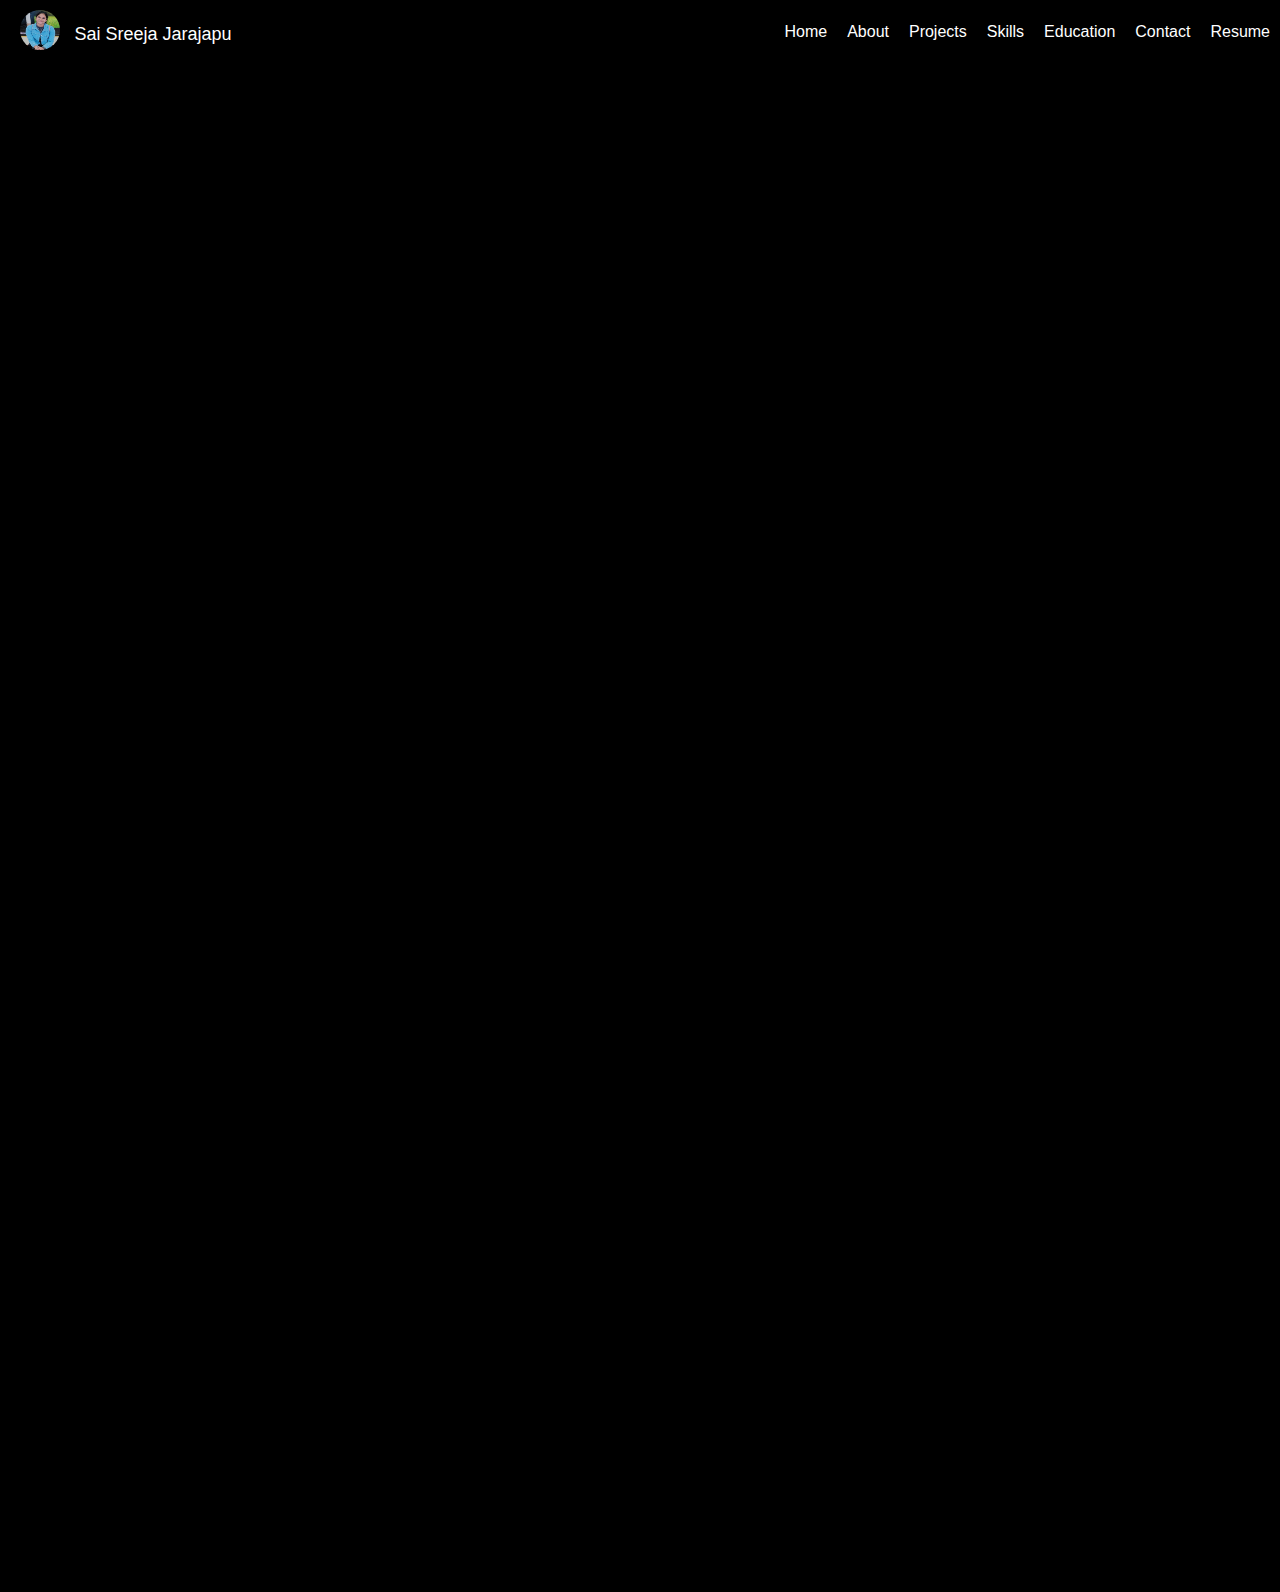
==== experience.html @ ba86ce4d "Add files via upload" ====
<!DOCTYPE html>
<html lang="en">
<head>
    <meta charset="UTF-8">
    <meta name="viewport" content="width=device-width, initial-scale=1.0">
    <title>Sreeja's Portfolio</title>
    <link rel="stylesheet" href="styles.css">
</head>
<body>
  <div id="navbar">
    <nav>
        <div class="left-section">
            <div class="profile">
                <img src="profile pic.jpg" alt="Profile Picture" class="profile-picture">
                <span class="profile-name">Sai Sreeja Jarajapu</span>
            </div>
        </div>
        <div class="right-section">
            <button id="nav-toggle">☰</button>
            <ul>
              <li><a href="index.html">Home</a></li>
              <br>
                <li><a href="about.html">About</a></li>
               
                <br>
                <li><a href="projects.html">Projects</a></li>
                <br>
                <li><a href="skills.html">Skills</a></li>
                <br>
                <li><a href="education.html">Education</a></li>
                <br>
                <li><a href="contact.html">Contact</a></li>
                <br>
                <li><a href="resume.html">Resume</a></li>
            </ul>
        </div>
    </nav>
</div>

<section id="experience">
  <h2 class="about-me">Experience</h2>
  <div class="intro-me"> 
    <div class="experience-block">
        <h3 style="color: aqua;">AI/ML Intern @ Ybi Foundation</h3>
        <span>June 2024 - July 2024</span>
        <p><span style="font-weight: bold;
        color: rgb(202, 50, 253);">Objective:</span>Developed a predictive model to identify bank customer churn using SVM Classifier with optimized performance through GridSearch and handling imbalanced data with ROS.
    <br>
    <br>
            <span style="font-weight: bold;
        color: rgb(202, 50, 253);">Achievements:</span> Implemented data encoding and feature scaling techniques. Addressed class imbalance using Random Over Sampling (ROS). Conducted GridSearch for SVM hyperparameter tuning. Compared performance metrics (accuracy, recall, precision) for raw, RUS, and ROS data, identifying ROS with hyperparameter tuning as the most effective (Accuracy: 93%, Recall: 98%, Precision: 89%).
            <br>
            <br>
            <span style="font-weight: bold;
        color: rgb(202, 50, 253)">Data Visualization:</span>Utilized Matplotlib and Seaborn for visualizing data distributions, model performance metrics, and comparative analysis plots.
            <br>
            <br>
            <span style="font-weight: bold;
        color: rgb(202, 50, 253)">Skills Developed:</span>  Python, Scikit-learn, Pandas, NumPy, data preprocessing, machine learning modeling, hyperparameter optimization, data visualization (Matplotlib, Seaborn).
            <br>
            <br>
            </p>
    </div>
    <br>
    <br>
    <br>
    <div class="experience-block">
    <h3 style="color: aqua;">Software Development Intern @ Iwin</h3>
    <span>May 2024 - July 2024</span>
    <p><span style="font-weight: bold;
    color: rgb(202, 50, 253);">Website Development:</span> Led development and enhancements for Iwin's clothing segment website, focusing on improving user interface design and functionality.
<br>
<br>
        <span style="font-weight: bold;
    color: rgb(202, 50, 253);">Impact:</span> Increased segment-specific sales by 6% through optimized navigation and responsive design.
        <br>
        <br>
        <span style="font-weight: bold;
    color: rgb(202, 50, 253)">Collaboration:</span> Collaborated closely with cross-functional teams to align website improvements with brand goals and user expectations.
        <br>
        <br>
        <span style="font-weight: bold;
    color: rgb(202, 50, 253)">Skills Developed:</span> Expanded proficiency in HTML, CSS, JavaScript, Nodejs, gaining hands-on experience in front-end development.
        <br>
        <br>
        <span style="font-weight: bold;
    color: rgb(202, 50, 253)">Continuous Learning:</span> Actively pursued new technologies and methodologies to stay updated with industry trends and best practices in web development.</p>
</div>
<br>
<br>
<br>

<div class="experience-block" style="margin-bottom: 150px;">
    <h3 style="color: aqua;">Campus Ambassador Intern @ IMUN</h3>
    <span>May 2023 - Jun 2023</span>
    <p><span style="font-weight: bold;
        color: rgb(202, 50, 253);">Promotion and Engagement:</span> Promoted IMUN's online and offline conferences across various social media platforms to increase participation.
<br>
<br>
            <span style="font-weight: bold;
        color: rgb(202, 50, 253);">Impact:</span>  Successfully boosted conference participation by 11% through targeted promotional campaigns and engagement strategies.
            <br>
            <br>
            <span style="font-weight: bold;
        color: rgb(202, 50, 253)">Collaboration:</span> Collaborated with the marketing team to align promotional activities with organizational goals and event themes.
            <br>
            <br>
            <span style="font-weight: bold;
        color: rgb(202, 50, 253)">Skills Acquired:</span>  Enhanced skills in social media marketing, event promotion, and audience engagement strategies
            <br>
            <br>
            <span style="font-weight: bold;
        color: rgb(202, 50, 253)">Achievements:</span>  Recognized for outstanding performance in increasing brand awareness and event attendance among student communities.</p>
         <a href="https://drive.google.com/file/d/1ooCmvvi88lpKZFU5xq3QE9amR5Pc2xwA/view?usp=sharing" target="_blank" style="color: white;">
            Certificate
        </a>
    
</div></div>
 
</section>
<script src="script.js"></script>
</body>
</html>
---- styles.css ----
body {
  font-family: Arial, sans-serif;
  margin: 0;
  padding: 0;
  box-sizing: border-box;
  background-color: #000000; /* Black background */
  color: #FFFFFF; /* White text */
}

/* Navbar Styles */
#navbar {
  background-color: black; /* Black background */
  color: #FFFFFF; /* White text */
  padding: 10px 20px;
  position: fixed;
  width: 100%;
  top: 0;
  z-index: 1000;
  display: flex;
  justify-content: space-between;
  align-items: center;
}

#navbar nav {
  display: flex;
  justify-content: space-between;
  align-items: center;
  width: 100%;
}

.left-section {
  display: flex;
  align-items: center;
}

.right-section {
  display: flex;
  align-items: center;
  margin-right: 20px; /* Move right section 20px to the left */
}

.profile-picture {
  width: 40px; /* Adjust size as needed */
  height: 40px; /* Adjust size as needed */
  border-radius: 50%;
  margin-right: 10px;
}

.profile-name {
  font-size: 18px; /* Adjust size as needed */
  vertical-align: 10px;
}

#nav-toggle {
  background: none;
  border: none;
  color: #FFFFFF; /* White icon color */
  font-size: 24px;
  cursor: pointer;
}

#navbar ul {
  display: flex;
  list-style-type: none;
  margin: 0;
  padding: 0;
}

#navbar ul li {
  margin: 0 10px;
}

#navbar ul li a {
  color: #FFFFFF; /* White link color */
  text-decoration: none;
  font-size: 16px; /* Adjust size as needed */
}


/* Sections */
section {
  padding: 60px 20px;
  margin-top: 60px;
}

#landing {
  background-color: rgb(1, 6, 37); /* Electric Blue background for landing section */
  color: #FFFFFF; /* White text */
  text-align: left;
  padding: 100px 20px;
}

#about {
  background-size: cover;
  color: #FFFFFF; /* White text */
  position: relative;
  line-height: 30px;
}

#about h2, #about p {
  position: relative;
  z-index: 2;
}

#about::before {
  content: "";
  background: rgba(0, 0, 0, 0.5); /* Dark overlay for the about section */
  position: absolute;
  top: 0;
  left: 0;
  right: 0;
  bottom: 0;
  z-index: 1;
}

/* Content Blocks */
#experience .experience-block,
#projects .project-card,
#education .education-block {
  background: #2B4B5A; /* Dark Blue background for content blocks */
  margin: 10px 0;
  padding: 15px;
  border-radius: 5px;
}

/* Skills Section */
#skills ul {
  list-style: none;
  display: flex;
  flex-wrap: wrap;
  justify-content: center;
}

#skills ul li {
  background: #E71D36; /* Fuchsia Pink color for skills items */
  color: #FFFFFF; /* White text */
  margin: 5px;
  padding: 10px;
  border-radius: 3px;
}

/* Contact Section */
#contact ul {
  list-style: none;
  text-align: center;
}

#contact ul li {
  margin: 10px 0;
}

/* Resume Section */
#resume {
  text-align: center;
}

/* Profile Icon */
.profile-icon {
  width: 50px;
  height: 50px;
  border-radius: 50%;
  margin-right: 15px;
}

/* Media Query for Small Screens */
h1 {
  color: black;
  -webkit-text-stroke-width: 3px;
  -webkit-text-stroke-color: white;
  margin-bottom: 10px;
  margin-top: 10px;
  font-size: 150px;
}

@media (max-width: 767.98px) {
  /* Styling for smaller screens */
  h1 {
    font-size: 80px;
  }

  #navbar nav ul {
      flex-direction: column;
      align-items: center;
      display: none; /* Hide menu by default on small screens */
  }

  #nav-toggle {
      display: block; /* Show toggle button on small screens */
  }
}

.dynamic-text {
  font-size: 24px;
  font-weight: bold;
}

#changing-word {
  color: #ff6347; /* Example color for the changing word */
}

.linkedin-logo {
  width: 20px; /* Adjust size as needed */
  height: auto;
  margin-top: 20px;
}

#read-more-btn:hover, #contact-me-btn:hover{
  cursor: pointer;
  background-color: white;
  color: black;
}

#read-more-btn,#contact-me-btn{
  background-color: black;
  color: white;
}

.about-me{
  font-size: 35px;
  background-color: rgb(61, 71, 0);
  padding: 20px;
}

.intro-me{
  margin-bottom: 150px;
}

/*about section animation */
#about {
  padding: 20px;
 /* background-color: #f0f0f0;*/
  overflow: hidden; /* Ensure content outside the section is hidden */
}

.about-me, .intro-me {
  opacity: 0; /* Start with elements hidden */
  animation-duration: 1s;
  animation-fill-mode: forwards;
}

.about-me {
  animation-name: slideFromTop;
}

.intro-me {
  animation-name: slideFromLeft;
}

@keyframes slideFromTop {
  from {
      transform: translateY(-50px); /* Start position above */
      opacity: 0;
  }
  to {
      transform: translateY(0); /* End position at normal position */
      opacity: 1;
  }
}

@keyframes slideFromLeft {
  from {
      transform: translateX(-100%); /* Start position to the left */
      opacity: 0;
  }
  to {
      transform: translateX(0); /* End position at normal position */
      opacity: 1;
  }
}

/*landing page animation*/
#landing {
  padding: 20px;
  
  overflow: hidden; /* Ensure content outside the section is hidden */
}

.intro h1, .dynamic-text, .linkedin-logo, #read-more-btn, #contact-me-btn {
  opacity: 0; /* Start with elements hidden */
  animation-duration: 1s;
  animation-fill-mode: forwards;
}

/* Animation for sliding from the left */
.intro h1 {
  animation-name: slideFromLeft;
}

/* Animation for sliding from the right */
.dynamic-text {
  animation-name: slideFromRight;
}

/* Animation for sliding from the left */
.linkedin-logo {
  animation-name: slideFromLeft;
}

/* Animation for sliding from the bottom */
#read-more-btn, #contact-me-btn {
  animation-name: slideFromBottom;
}

@keyframes slideFromLeft {
  from {
      transform: translateX(-100%);
      opacity: 0;
  }
  to {
      transform: translateX(0);
      opacity: 1;
  }
}

@keyframes slideFromRight {
  from {
      transform: translateX(100%);
      opacity: 0;
  }
  to {
      transform: translateX(0);
      opacity: 1;
  }
}

@keyframes slideFromBottom {
  from {
      transform: translateY(100%);
      opacity: 0;
  }
  to {
      transform: translateY(0);
      opacity: 1;
  }
}
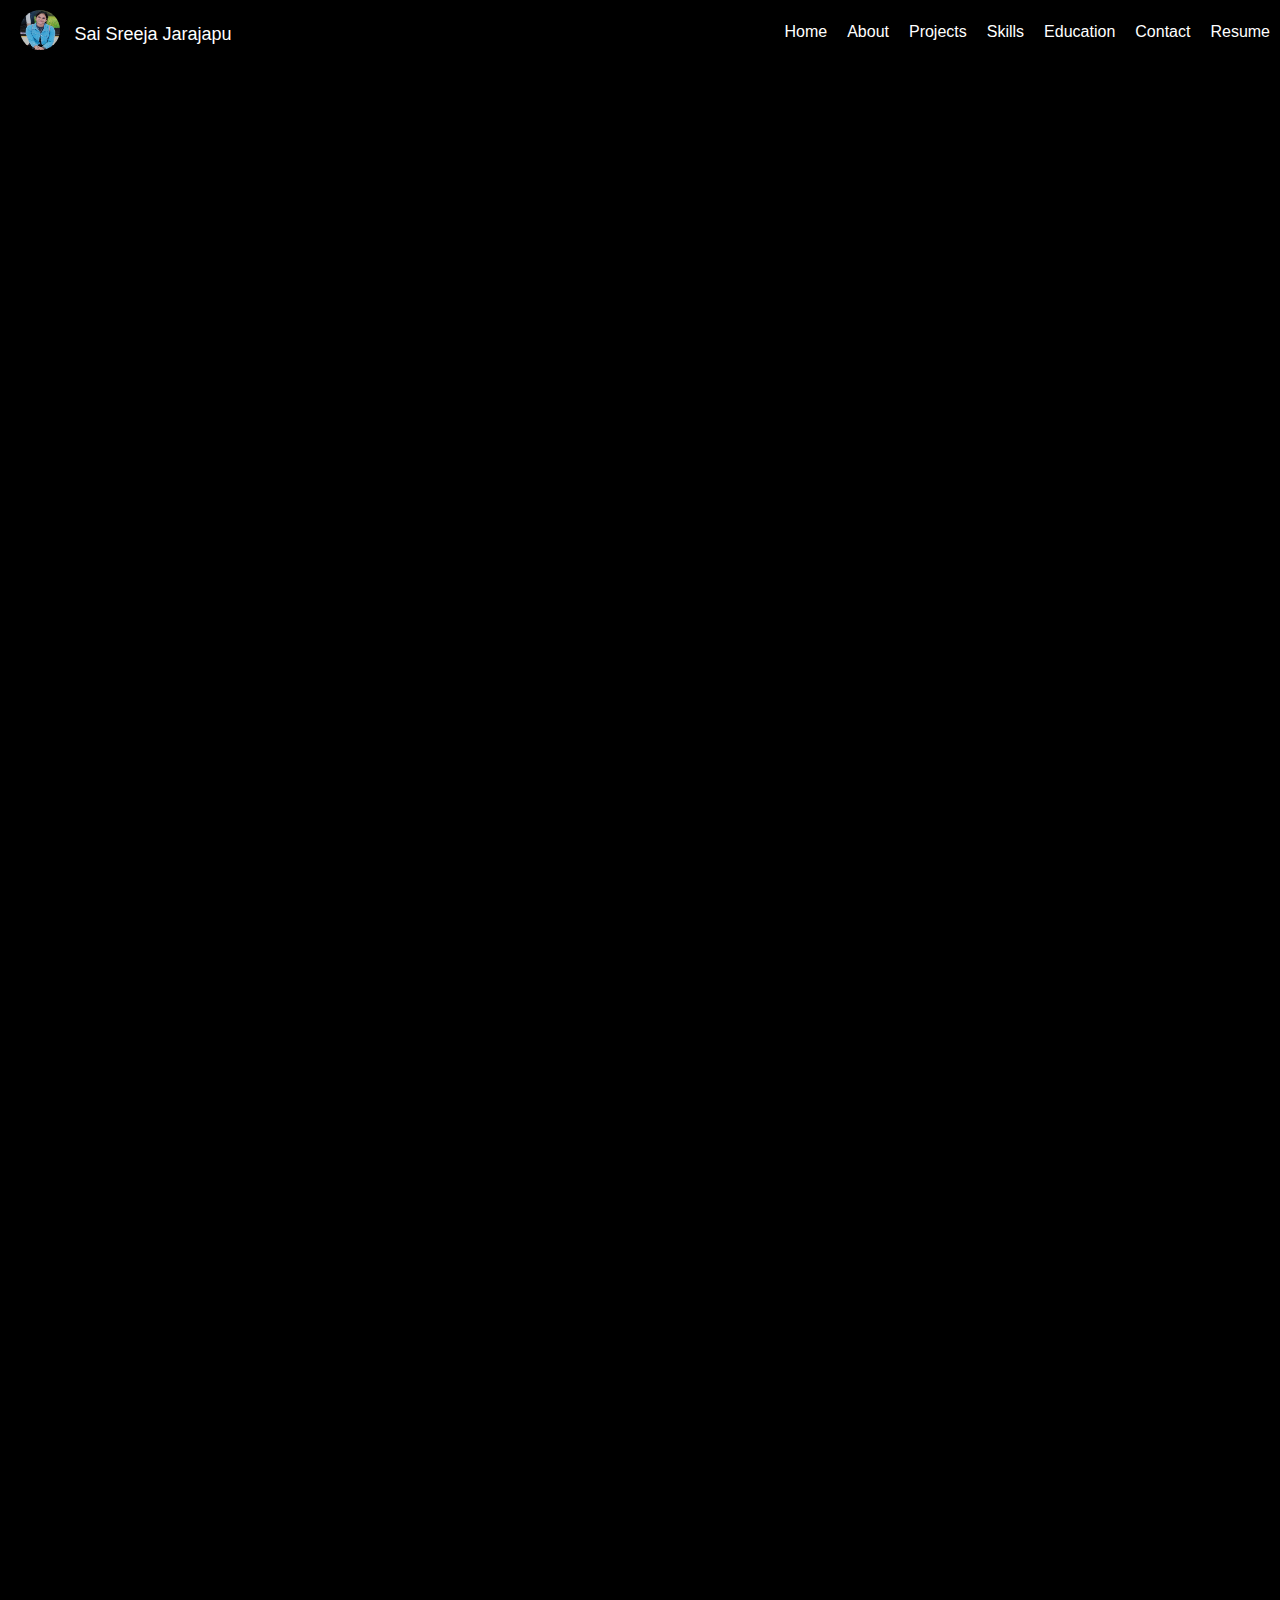
==== commit e98f7e5f: "Update experience.html" ====
--- a/experience.html
+++ b/experience.html
@@ -68,7 +68,7 @@
     <h3 style="color: aqua;">Software Development Intern @ Iwin</h3>
     <span>May 2024 - July 2024</span>
     <p><span style="font-weight: bold;
-    color: rgb(202, 50, 253);">Website Development:</span> Led development and enhancements for Iwin's clothing segment website, focusing on improving user interface design and functionality.
+    color: rgb(202, 50, 253);">Iwin’s Clothing Segment Website:</span> Led development and enhancements for Iwin's clothing segment website, focusing on improving user interface design and functionality.
 <br>
 <br>
         <span style="font-weight: bold;
@@ -76,11 +76,11 @@
         <br>
         <br>
         <span style="font-weight: bold;
-    color: rgb(202, 50, 253)">Collaboration:</span> Collaborated closely with cross-functional teams to align website improvements with brand goals and user expectations.
+    color: rgb(202, 50, 253)"> Airport Fetching Feature:</span> Created a feature to fetch the nearest airports to the current and destination locations for clients traveling by chartered flights.
         <br>
         <br>
         <span style="font-weight: bold;
-    color: rgb(202, 50, 253)">Skills Developed:</span> Expanded proficiency in HTML, CSS, JavaScript, Nodejs, gaining hands-on experience in front-end development.
+    color: rgb(202, 50, 253)">Skills Developed:</span> Expanded proficiency in HTML, CSS, JavaScript, Nodejs, Angular, Express.js and MongoDB gaining hands-on experience in front-end development.
         <br>
         <br>
         <span style="font-weight: bold;
@@ -120,4 +120,4 @@
 </section>
 <script src="script.js"></script>
 </body>
-</html>+</html>
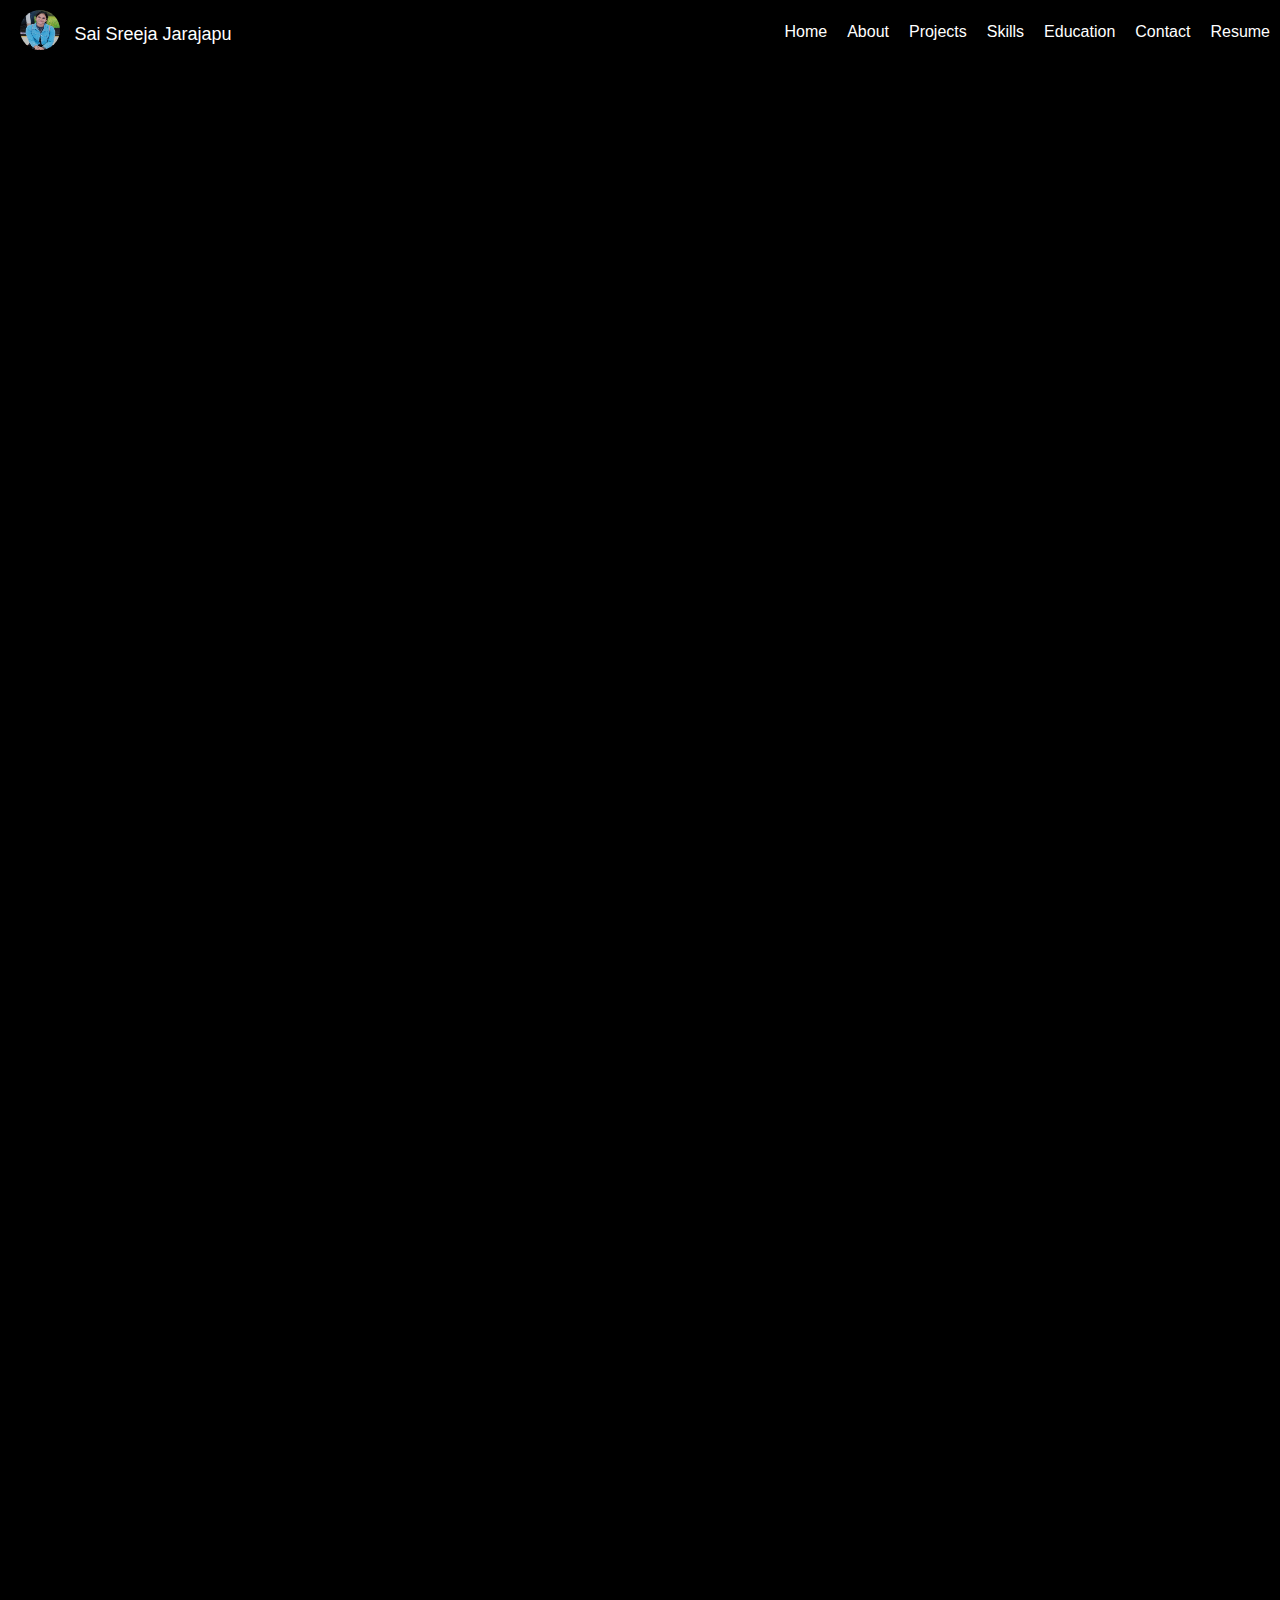
==== commit ef53a241: "Update experience.html" ====
--- a/experience.html
+++ b/experience.html
@@ -57,9 +57,10 @@
             <br>
             <span style="font-weight: bold;
         color: rgb(202, 50, 253)">Skills Developed:</span>  Python, Scikit-learn, Pandas, NumPy, data preprocessing, machine learning modeling, hyperparameter optimization, data visualization (Matplotlib, Seaborn).
-            <br>
-            <br>
             </p>
+        <a href="https://drive.google.com/file/d/1TO5lzlEfGzRseL1ZDwv09tYVlevRXdTp/view?usp=sharing" target="_blank" style="color: white;">
+            Certificate
+        </a>
     </div>
     <br>
     <br>
@@ -85,6 +86,9 @@
         <br>
         <span style="font-weight: bold;
     color: rgb(202, 50, 253)">Continuous Learning:</span> Actively pursued new technologies and methodologies to stay updated with industry trends and best practices in web development.</p>
+        <a href="https://drive.google.com/file/d/1o5q1ZcePtaKW0f4SPpJ0rDFQnAE-kI-V/view?usp=sharing" target="_blank" style="color: white;">
+            Certificate
+        </a>
 </div>
 <br>
 <br>
